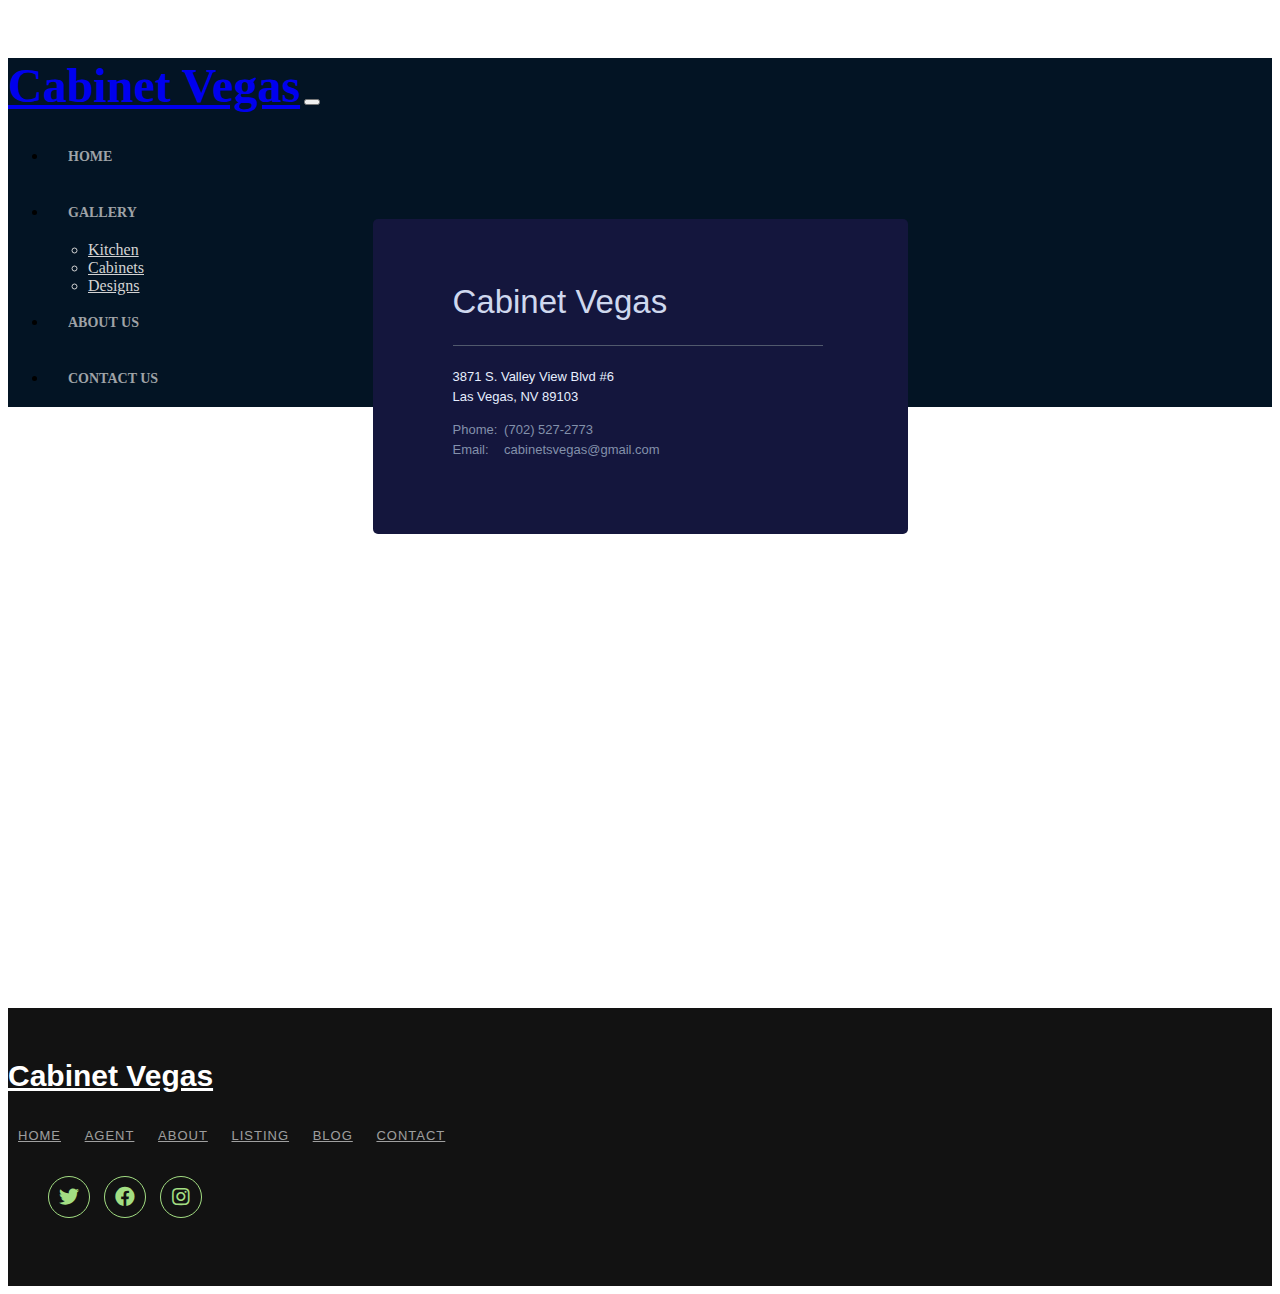
==== templates/aboutus.html @ 521fc1f6 "Index pag changed" ====
<!doctype html>
<html lang="en">
  <head>
    <!-- Required meta tags -->
    <meta charset="utf-8">
    <meta name="viewport" content="width=device-width, initial-scale=1">
    <link rel="stylesheet" href="https://cdnjs.cloudflare.com/ajax/libs/font-awesome/5.15.3/css/all.min.css"/>

    <!-- Bootstrap CSS -->
    <link href="https://cdn.jsdelivr.net/npm/bootstrap@5.0.2/dist/css/bootstrap.min.css" rel="stylesheet" integrity="sha384-EVSTQN3/azprG1Anm3QDgpJLIm9Nao0Yz1ztcQTwFspd3yD65VohhpuuCOmLASjC" crossorigin="anonymous">
    <link rel="stylesheet" href="../css/style.css">
    <link rel="stylesheet" href="../css/aboutus.css">

    <title>Cabinet Vegas</title>
  </head>
  <body>
    <nav class="navbar navbar-expand-lg navbar-dark fixed-top">
        <div class="container-fluid">
            <a class="navbar-brand" href="#">Cabinet Vegas</a>
            <button class="navbar-toggler" type="button" data-bs-toggle="collapse" data-bs-target="#navbarSupportedContent" aria-controls="navbarSupportedContent" aria-expanded="false" aria-label="Toggle navigation">
            <span class="navbar-toggler-icon"></span>
            </button>
            <div class="collapse navbar-collapse" id="navbarSupportedContent">
            <ul class="navbar-nav me-auto mb-2 mb-lg-0">
            </ul>
            <div class="d-flex">
                <ul class="navbar-nav me-auto mb-2 mb-lg-0">
                    <li class="nav-item">
                    <a class="nav-link active nav-link-grow-up" aria-current="page" href="../index.html">Home</a>
                    </li>
                    <li class="nav-item dropdown">
                    <a class="nav-link dropdown-toggle nav-link-grow-up" href="#" id="navbarDropdown" role="button" data-bs-toggle="dropdown" aria-expanded="false">
                        Gallery
                    </a>
                    <ul class="dropdown-menu" aria-labelledby="navbarDropdown">
                        <li><a class="dropdown-item" href="../templates/kitchen.html">Kitchen</a></li>
                        <li><a class="dropdown-item" href="../templates/cabinets.html">Cabinets</a></li>
                        <li><a class="dropdown-item" href="../templates/design.html">Designs</a></li>
                        <!-- <li><a class="dropdown-item" href="#">Completed Projects</a></li>
                        <li><a class="dropdown-item" href="#">Cabinet Spreadsheets</a></li> -->
                    </ul>
                    </li>
                    
                    <!-- <li class="nav-item">
                      <a class="nav-link nav-link-grow-up" href="#" tabindex="-1">Testimonials</a>
                    </li>
                    <li class="nav-item">
                      <a class="nav-link nav-link-grow-up" href="#" tabindex="-1">Specials</a>
                    </li> -->
                    <li class="nav-item">
                      <a class="nav-link nav-link-grow-up" href="../templates/aboutus.html" tabindex="-1">About Us</a>
                    </li>
                    <li class="nav-item">
                      <a class="nav-link nav-link-grow-up" href="../templates/contactus.html" tabindex="-1">Contact Us</a>
                    </li>
                    <!-- <li class="nav-item">
                      <a class="nav-link nav-link-grow-up" href="#" tabindex="-1"><i class="fas fa-search"></i></a>
                    </li> -->
                </ul>
            </div>
            </div>
        </div>
        </nav>

        <!-- Body -->
        <div class="container mt-5">
            <div class="row d-flex justify-content-center">              
                <div class="col-md-7">
                    <div class="contact">
                        <h2>
                        Cabinet     Vegas
                        </h2>
                        <hr>
                        <h3>
                            3871 S. Valley View Blvd #6 
                        <br>
                            Las Vegas, NV 89103
                        </h3>
                        <p>
                        <span class="prefix">Phome:</span>
                        (702) 527-2773 
                        <br>
                        <span class="prefix">Email:</span>
                        cabinetsvegas@gmail.com
                        <br>
                       
                        </p>
                      </div>                      
                </div>
                <div class="col-md-5">
                    <div class="d-flex justify-content-center mapbox">
                        <iframe src="https://www.google.com/maps/embed?pb=!1m18!1m12!1m3!1d3222.9169513764537!2d-115.19376318472919!3d36.11988098009427!2m3!1f0!2f0!3f0!3m2!1i1024!2i768!4f13.1!3m3!1m2!1s0x80c8c6a0340e6bef%3A0x51bedabc05e16f34!2s3871%20S%20Valley%20View%20Blvd%20%236%2C%20Las%20Vegas%2C%20NV%2089103%2C%20USA!5e0!3m2!1sen!2sin!4v1671526630762!5m2!1sen!2sin" width="300" height="350" style="border:0;" allowfullscreen="" loading="lazy" referrerpolicy="no-referrer-when-downgrade"></iframe>
                    </div>
                </div>
                
            </div>
            <!-- <div class="row">
                <div class="col-12">
                    <iframe src="https://www.google.com/maps/embed?pb=!1m18!1m12!1m3!1d3222.9169513764537!2d-115.19376318472919!3d36.11988098009427!2m3!1f0!2f0!3f0!3m2!1i1024!2i768!4f13.1!3m3!1m2!1s0x80c8c6a0340e6bef%3A0x51bedabc05e16f34!2s3871%20S%20Valley%20View%20Blvd%20%236%2C%20Las%20Vegas%2C%20NV%2089103%2C%20USA!5e0!3m2!1sen!2sin!4v1671526630762!5m2!1sen!2sin" width="600" height="450" style="border:0;" allowfullscreen="" loading="lazy" referrerpolicy="no-referrer-when-downgrade"></iframe>
                </div>
            </div> -->
        </div>
        
        <!-- Footer -->
        <footer class="footer-07">
          <div class="container">
            <div class="row justify-content-center">
              <div class="col-md-12 text-center">
                <h2 class="footer-heading"><a href="#" class="logo">Cabinet Vegas</a></h2>
                <p class="menu">
                  <a href="#">Home</a>
                  <a href="#">Agent</a>
                  <a href="#">About</a>
                  <a href="#">Listing</a>
                  <a href="#">Blog</a>
                  <a href="#">Contact</a>
                </p>
                <ul class="ftco-footer-social p-0">
                  <li class="ftco-animate"><a href="#" data-toggle="tooltip" data-placement="top" title="Twitter"><i class="fab fa-twitter"></i></a></li>
                  <li class="ftco-animate"><a href="#" data-toggle="tooltip" data-placement="top" title="Facebook"><i class="fab fa-facebook"></i></a></li>
                  <li class="ftco-animate"><a href="#" data-toggle="tooltip" data-placement="top" title="Instagram"><i class="fab fa-instagram"></i></a></li>
                </ul>
              </div>
            </div>
            <!-- <div class="row mt-5">
              <div class="col-md-12 text-center">
                <p class="copyright"></p>
              </div>
            </div> -->
          </div>
        </footer>
    <!-- Bootstrap Bundle with Popper -->
    <script src="https://cdn.jsdelivr.net/npm/bootstrap@5.0.2/dist/js/bootstrap.bundle.min.js" integrity="sha384-MrcW6ZMFYlzcLA8Nl+NtUVF0sA7MsXsP1UyJoMp4YLEuNSfAP+JcXn/tWtIaxVXM" crossorigin="anonymous"></script>
  </body>
  <script src="https://smtpjs.com/v3/smtp.js"></script>
  <script src="../js/index.js"></script>
</html>
---- css/style.css ----
html, body {
  max-width: 100%;
  overflow-x: hidden;
}
  .navbar {
    border-bottom: 1px solid #BBBBBB;
    height: 100px;
    background-color: #031424;
  }
  .container-fluid {
    background-color: #031424 !important;
  }
  
  .nav-link {
    font-weight: bold;
    font-size: 14px;
    text-transform: uppercase;
    text-decoration: none;
    color: #d3d3d3;
    padding: 20px 0px;
    margin: 0px 20px;
    display: inline-block;
    position: relative;
    opacity: 0.75;
  }
  
.navbar-brand{
  font-size: 3rem;
  font-weight: bolder;
}
ul.dropdown-menu{
  background-color: #031424 !important;
  color: #d3d3d3 !important;
}
.dropdown-item {
  color: #d3d3d3 !important;
}

.dropdown-item:hover {
  color: #d3d3d3 !important;
  background-color: transparent;
}
/* Image */
/* Container holding the image and the text */
.bgimg{
  width: 100%;
  background-image: linear-gradient(rgba(90,90,90, 0.62), rgba(0,0,0, 0.38)),url(../images/Kitchen/13.jpeg);
  height: 50vw;
  background-size: cover;
}

/* Centered text */
.centered {
  position: absolute;
  top: 50%;
  left: 50%;
  transform: translate(-50%, -50%);
  color: #ffffff;
  font-size: 3rem;
  font-weight: bolder;

}
.para-cls{
  font-size: 32px !important;
  font-weight:bold;
}
.home-btm{
  border-radius: 25px;
  background-color: rgb(149, 125, 173,0.5);;
  color: #39014e;
  color: #ffffff;
}
.home-btm:hover{
  font-weight: bold;
  color: #ffffff;
}
.get-started-btn {
  width: 200px;
  /* background-color: #39014e!important; */
  border-color: #39014e !important;
  /* background-color: rgb(149, 125, 173,0.5); */
  border-width: 2.5px;
  color: #39014e !important;
  font-weight: bold;
  
}
.get-started-btn:hover {
  transform: scale(110%);
  color: #39014e !important;
}
.description{
  padding: 8px;
}
.img-2{
  width: 100%;
  background-image: linear-gradient(rgba(90,90,90, 0.62), rgba(0,0,0, 0.38)),url(../images/Kitchen/2.jpeg);
  height: 50vw;
  background-size: cover;
}
.img-home{
  border-radius: 25px;
  margin: 20px;
  width: 80%;
}
.paragraph {
  margin: 15px;
  padding-left: 15px !important;
  padding-right: 15px !important;
}
/* Footer */

.ftco-footer-social li {
  list-style: none;
  margin: 0 10px 0 0;
  display: inline-block; }
  .ftco-footer-social li a {
    height: 40px;
    width: 40px;
    display: block;
    background: rgba(0, 0, 0, 0.05);
    border-radius: 50%;
    position: relative; }
    .ftco-footer-social li a i {
      position: absolute;
      font-size: 20px;
      top: 50%;
      left: 50%;
      -webkit-transform: translate(-50%, -50%);
      -ms-transform: translate(-50%, -50%);
      transform: translate(-50%, -50%); }
    .ftco-footer-social li a:hover {
      color: #fff; }


footer {
  padding: 3em 0; 
  width: 100vw !important;
}

.footer-07 {
  background: #121212; }
  .footer-07 a {
    color: #a3de83; }
  .footer-07 p {
    color: rgba(255, 255, 255, 0.3); }
  .footer-07 .footer-heading {
    font-size: 30px;
    color: #fff;
    font-weight: 700;
    margin-bottom: 30px; }
    .footer-07 .footer-heading .logo {
      color: #fff; }
  .footer-07 .menu {
    margin-bottom: 30px; }
    .footer-07 .menu a {
      color: rgba(255, 255, 255, 0.6);
      margin: 0 10px;
      text-transform: uppercase;
      letter-spacing: 1px; }
  .footer-07 .ftco-footer-social li a {
    background: transparent;
    border: 1px solid #a3de83; }


  /* Responsive Media Queries */

/* // Small devices (landscape phones, 576px and up) */
@media (max-width: 576px) 
{
  .navbar-brand{
    font-size: 1.5rem;
    font-weight: bolder;
  }
  .bgimg{
    width: 100%;
    background-image: linear-gradient(rgba(90,90,90, 0.62), rgba(0,0,0, 0.38)),url(../images/Kitchen/2.jpeg);
    height: 150vw;
    background-size: cover;
  }
  .centered {
    position: absolute;
    top: 50%;
    left: 50%;
    transform: translate(-50%, -50%);
    color: #ffffff;
    font-size: 1.5rem;
    font-weight: bolder;
  
  }
  .para-cls{
    font-size: 15px !important;
    font-weight: 300;
  }
  .home-btm{
    border-radius: 35%;
    margin-bottom: 10px;
    margin-top: 5px;
    width: 200px;
  }
  .para-cls{
    display: none;
  }
 }
   /* For tablets: */
 @media only screen and (min-width: 600px) and (max-width: 1023px) {
  .bgimg{
    width: 100%;
    background-image: linear-gradient(rgba(90,90,90, 0.62), rgba(0,0,0, 0.38)),url(../images/Kitchen/2.jpeg);
    height: 100vw;
    background-size: cover;
  }
  .centered {
    position: absolute;
    top: 40%;
    left: 50%;
    transform: translate(-50%, -50%);
    color: #ffffff;
    font-size: 3.5rem;
    font-weight: bolder;
  
  }
}
/* // Large devices (desktops, 992px and up)
@media (min-width: 992px) { ... } */

 /* // Extra large devices (large desktops, 1200px and up) */
 @media screen and (min-width: 1400px) {
  .nav-link:hover {
    opacity: 1;
  }
  
  .nav-link::before {
    transition: 300ms;
    height: 5px;
    content: "";
    position: absolute;
    background-color: #d3d3d3;
  }
  


  .nav-link-grow-up::before {
    height: 0%;
    width: 100%;
    bottom: 0px;
  }
  
  .nav-link-grow-up:hover::before {
    height: 5px;
  }
  }
  /* @media screen and (min-width: 1600px) {
	.container {
	  width: 1570px;
	}
  }
  @media screen and (min-width: 1900px) {
	.container {
	  width: 1870px;
	}
  } */
@media (min-width: 1900px)
{
		
}
---- css/aboutus.css ----
.card{
    border:none;
    margin-top: 100px;
    margin-bottom: 100px;
    position:relative;
    overflow:hidden;
    border-radius:8px;
    cursor:pointer;
}
.mapbox{
 margin: 60px;
}

@import url(//fonts.googleapis.com/css?family=Six+Caps|Open+Sans:400,300,600);

body {
  padding-top: 50px;
}

h2 {
  font: 300 33px/40px 'Open Sans', sans-serif;
  color: #cfd8ee;
  margin: 0 0 23px;
}
h3 {
  font: 13px/20px 'Open Sans', sans-serif;
  color: #e7efff;
  margin: 0 0 6px;
}
p {
  margin-bottom: 24px;
  font: 13px/20px 'Open Sans', sans-serif;
}

hr {
    background-color: #51596d;
    border: none;
    height: 1px;
    margin: 0 0 21px;
}

.contact {
  padding: 63px 85px 50px 80px;
  color: #8391ab;
  width: 370px;
  background-color: #14163D;
  margin: 60px auto;
  -webkit-border-radius: 5px;
  -moz-border-radius: 5px;
  border-radius: 5px;
  /* box-shadow */
}
.prefix {
  width: 48px;
  display: inline-block;

}
.email {
  color: #ffffff;
  margin-left: 5px;
  -webkit-transition: all 0.5s ease;
  transition: all 0.5s ease;
}
.email:hover {
  color: #cfd8ee;
  text-decoration: none;
}

 /* Responsive Media Queries */

/* // Small devices (landscape phones, 576px and up) */
@media (max-width: 576px) 
{
  .contact{
    width: 300px;
    padding: 28px;
  }
}
   /* For tablets: */
 @media only screen and (min-width: 600px) and (max-width: 1023px) {
 
}
/* // Large devices (desktops, 992px and up)
@media (min-width: 992px) { ... } */

 /* // Extra large devices (large desktops, 1200px and up) */
 @media screen and (min-width: 1400px) {
  
  }
  /* @media screen and (min-width: 1600px) {
	.container {
	  width: 1570px;
	}
  }
  @media screen and (min-width: 1900px) {
	.container {
	  width: 1870px;
	}
  } */
@media (min-width: 1900px)
{
		
}
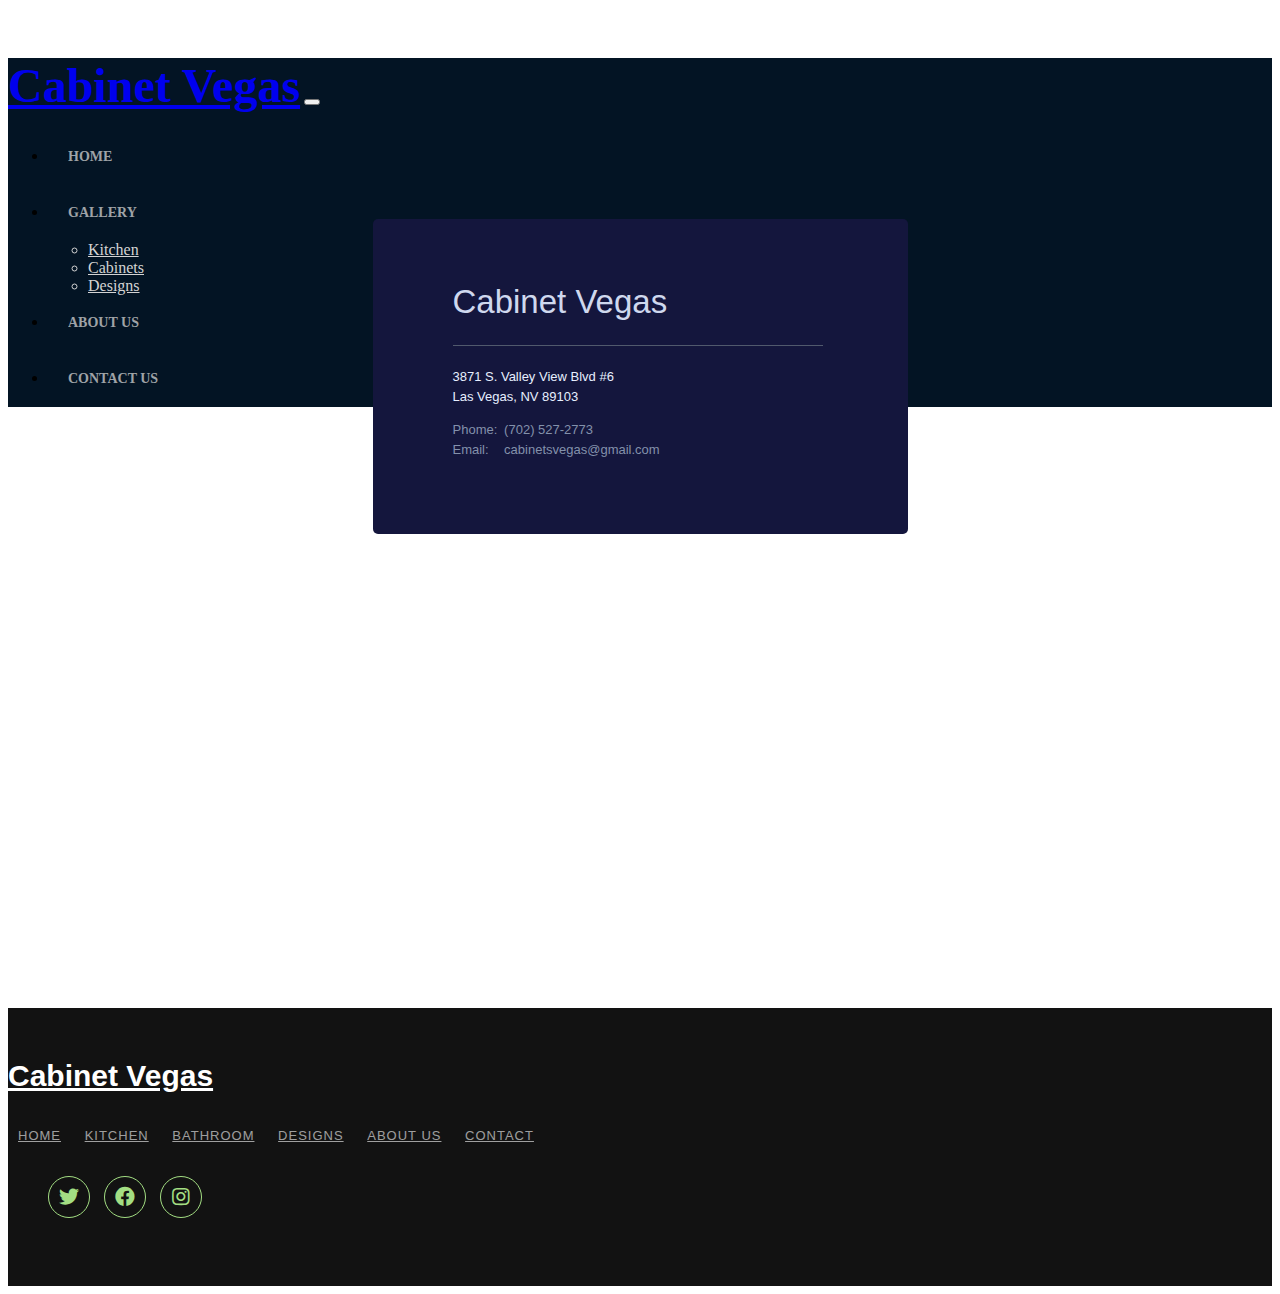
==== commit ea353c8f: "Rephrased" ====
--- a/templates/aboutus.html
+++ b/templates/aboutus.html
@@ -108,12 +108,12 @@
               <div class="col-md-12 text-center">
                 <h2 class="footer-heading"><a href="#" class="logo">Cabinet Vegas</a></h2>
                 <p class="menu">
-                  <a href="#">Home</a>
-                  <a href="#">Agent</a>
-                  <a href="#">About</a>
-                  <a href="#">Listing</a>
-                  <a href="#">Blog</a>
-                  <a href="#">Contact</a>
+                  <a href="../index.html">Home</a>
+                  <a href="../templates/kitchen.html">Kitchen</a>
+                  <a href="../templates/cabinets.html">Bathroom</a>
+                  <a href="../templates/design.html">Designs</a>
+                  <a href="../templates/aboutus.html">About Us</a>
+                  <a href="../templates/contactus.html">Contact</a>
                 </p>
                 <ul class="ftco-footer-social p-0">
                   <li class="ftco-animate"><a href="#" data-toggle="tooltip" data-placement="top" title="Twitter"><i class="fab fa-twitter"></i></a></li>
